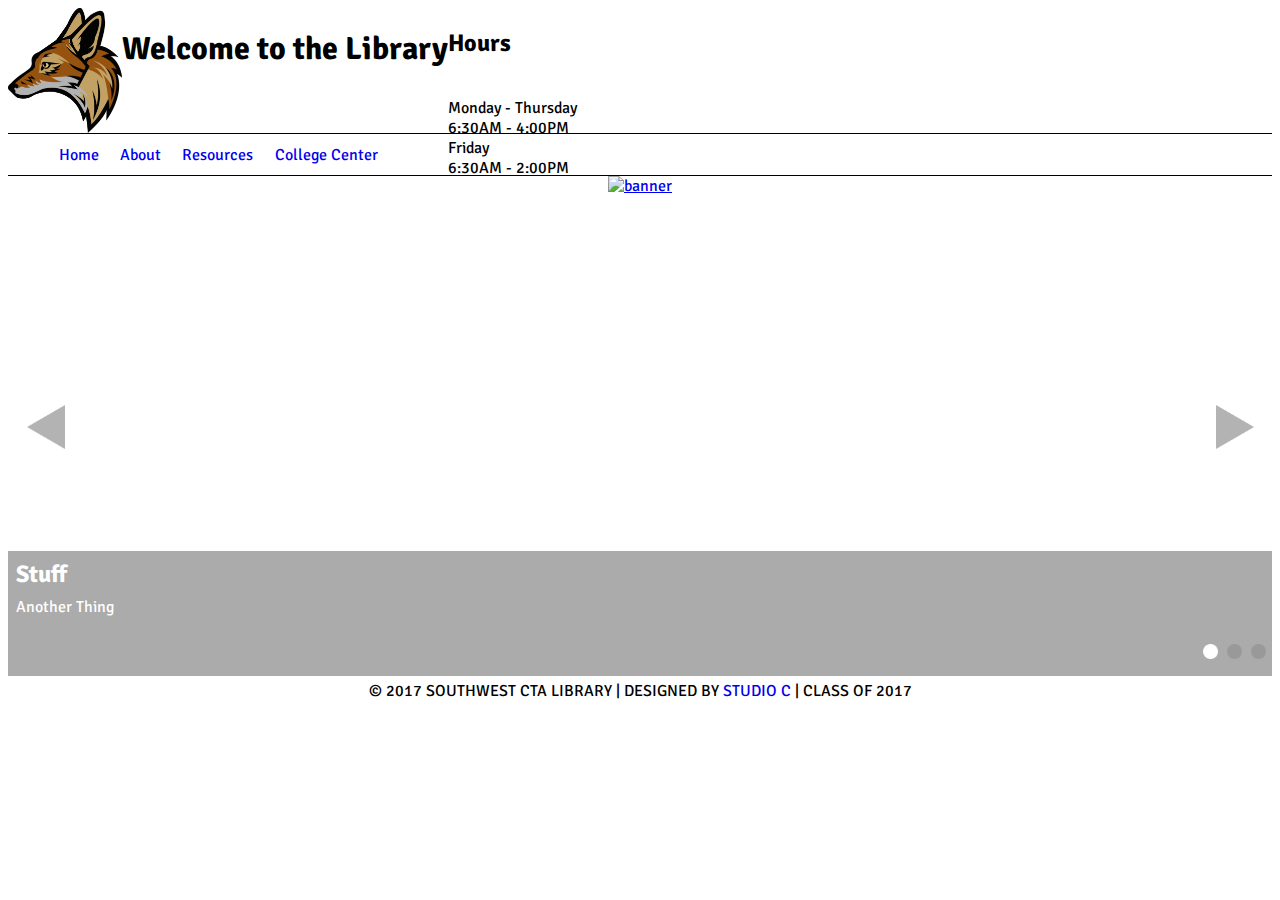
==== index.html @ 7f379832 "hours" ====
<!DOCTYPE html>
<html lang="en">
    <head>
        <meta charset="utf-8" />
        <title>SWCTA Library</title>

        <meta name="viewport" content="width=device-width, initial-scale=1.0" />

        <link rel="stylesheet" type="text/css" href="assets/css/style.css" />
        <link rel="stylesheet" type="text/css" href="assets/css/mobile-nav-styles.css" />
        <link rel="stylesheet" type="text/css" href="assets/css/slideshow-styles.css" />
        <link rel="shortcut icon" type="image/png" href="icon.png" />
    </head>

    <body>

        <header id="site-header">
            <img src="assets/img/SWCTA-Logo.png" alt="SWCTA Logo" />
            <h1>Welcome to the Library</h1>
            
            <div id="hours">
                <h2>Hours</h2>
                  <br>  Monday - Thursday
                  <br>  6:30AM - 4:00PM
                  <br>  Friday
                  <br>  6:30AM - 2:00PM
            </div>
        </header>

        <nav>
            <ul>
              <li><a href="index.html">Home</a></li>
              <li><a href="about.html">About</a></li>
              <li><a href="resources.html">Resources</a></li>
              <li><a href="college-center.html">College Center</a></li>
            </ul>
        </nav>

        <main>
            <!-- BEGIN #slideshow -->
            <div id="slideshow">
                <div id="carousel" style="left: 0">

                    <div class="slide">
                        <a href="http://example.com">
                            <img src="http://static.boredpanda.com/blog/wp-content/uploads/2015/09/zen-foxes-roeselien-raimond-3__880.jpg" alt="banner" />
                            <div class="slide-info">
                                <h2 class="slide-title">Stuff</h2>
                                <span class="slide-description">Another Thing</span>
                            </div><!-- END slide-info -->
                        </a>
                    </div> <!-- END slide -->

                    <div class="slide">
                        <a href="http://example.com">
                            <img src="https://images-na.ssl-images-amazon.com/images/I/41V%2B9ogNeSL._SX336_BO1,204,203,200_.jpg"/>
                        </a>
                    </div> <!-- END slide -->

                    <div class="slide">
                        <a href="http://example.com">
                            <img src="http://cdn1.arkive.org/media/2F/2F08358D-57BD-495F-B8B3-62A0D63B7888/Presentation.Large/Adult-coyote.jpg">
                        </a>
                    </div> <!-- END slide -->

                </div> <!--END carousel-->

                <div id="slide-icon-container">
                    <div class="slide-icon"></div>
                    <div class="slide-icon"></div>
                    <div class="slide-icon"></div>
                </div> <!-- END slide-icon-container -->

                <div id="left-arrow"></div>
                <div id="right-arrow"></div>

            </div> <!-- END slideshow -->


        </main>


        <footer>
           <div>&copy; 2017 Southwest CTA Library  | Designed by <a href="http://studio-c-2017.github.io">Studio C </a>| Class of 2017</div>
        </footer>

    </body>
    <script src="assets/js/slideshow-script.js"></script>

</html>
---- assets/css/style.css ----
/*
 * Studio C Library Website
 */

/*================
Table of Contents
1. initial styles
2. universal styles
3. nav styles
4. homepage styles
5. about styles
6. team styles
7. work styles
8. contact styles
================*/

/*================
initial styles
================*/
@charset "UTF-8";

@import url('https://fonts.googleapis.com/css?family=Signika');

body {
    font-family: 'Signika', sans-serif;
}

/*================
universal styles BE CAREFUL
================*/

footer {
    text-transform: uppercase;
    text-align: center;
}

footer a {
    text-decoration: none;
}

/*================
site-header styles
================*/
#site-header {
    display: flex;
    height: 125px;
}

#site-header img {
    height: 100%;
}

#site-header h1 {

}

#site-header #hours {
    
}

/*================
mobile-header styles
================*/

#mobile-header {
}

/*================
nav styles DO NOT CHANGE
================*/

nav {
    border-top: 1px solid black;
    border-bottom: 1px solid black;
}

nav ul {
    display: flex;
    margin: 0;
}

nav li {
    display: block;
    text-align: center;
}

nav li a {
    padding: 8pt;
    display: block;
    text-decoration: none;
}

nav li a:hover {
}


/*================
homepage styles
================*/

header {
}



/*================
about styles
================*/



/*================
college styles
================*/


/*================
Resources styles
================*/


/*


*/
/*================
course-help styles
================*/



/* From Studio C 2013 */
#linkList li dl dd {
display: none;
}
---- assets/css/mobile-nav-styles.css ----
#mobile-header, #nav-button {
    height: 48pt;
    overflow: hidden;
}

#mobile-header {
    width: 100vw;
    position: fixed;
    top: 0;
    display: none;
    z-index: 100;
    background-color: #0068b3;
}

#nav-button {
    width: 48pt;
    background-color: #0068b3;
    background-image: url(../img/nav-button.svg);
    background-repeat: no-repeat;
    background-position: center;
    background-size: cover;
}

#nav-button:hover {
    /*background-image: url(../img/nav-button-reverse.svg);*/
}

@media (max-width: 650px) {

    /* Makes #mobile-header visible */
    #mobile-header {
        display: block;
        background-repeat: no-repeat;
        background-size: contain;
        background-position: center;
    }

    #nav-button-container, nav {
        width: 250px;
        transition: transform 0.33s;
    }

    main {
        margin-top: 48pt;
    }
    
    nav {
        z-index: 100;
        display: block;
        left: -250px;
        top: 0;
        margin: 0;
        position: fixed;
        height: 100vh;
        color: #0068b3;
        background-color: #ededed;
        overflow: scroll;
        box-sizing: border-box;
    }

    nav ul {
        display: block;
        padding: 0;
        margin-top: 18pt;
    }

    nav ul li {
        float: none;
    }

    nav ul li a {
        text-decoration: none;
        box-sizing: border-box;
        display: block;
        font-size: 24pt;
        text-align: left;
        padding: 12pt;
        width: 100%;
    }

    nav ul li a:hover {

    }
}
---- assets/css/slideshow-styles.css ----
/* BEGIN slideshow */
#slideshow {
    width: 100%;
    height: 500px;
    box-sizing: border-box;
}

.slide {

}

#slideshow {
    position: relative;
    overflow: hidden;
    background-color: #fff;
    display: inline-block;
    margin: auto;
}

#carousel {
    height: 100%;
    width: 2000%; /* This will allow for 20 slides; increase if more are needed for some reason */
    position: absolute;
    transition: .75s; /* This is what creates the animation */
}

.slide {
    height: 100%;
    float: left;
    text-align: center;
    overflow: hidden;
    position: relative;
}

.slide img {
    height: 100%;
}

.slide-info {
    color: white;
    z-index: 20;
    position: absolute;
    bottom: 0;
    height: 25%;
    width: 100%;
    background-color: rgba(0, 0, 0, .33);
    text-align: left;
}

/*
.slide-info a {
    color: white;
    text-decoration: none;
}

.slide-info a:hover {
    color: gray;
    box-shadow: none;
}
*/

h2.slide-title {
    margin: 6pt;
}

span.slide-description {
    margin: 6pt;
}

#left-arrow, #right-arrow {
    width: 75px;
    height: 100%;
    position: relative;
    z-index: 10;
    padding: 0;
    background: center/50% no-repeat;
    border: 0;

}

#left-arrow {
    background-image: url(../img/slideshow-icons/arrow-right.png);
    float: left;
    transition: ease-in-out .25s;
}

#right-arrow {
    background-image: url(../img/slideshow-icons/arrow-left.png);
    float: right;
    transition: ease-in-out .25s;
}

#left-arrow:focus, #right-arrow:focus {
    outline: 0;
}

#left-arrow:hover, #right-arrow:hover {
    background-size: 75%;
}

#slide-icon-container {
    height: 10%;
    position: absolute;
    bottom: 0;
    right: 0;
    z-index: 100;
    padding: 0 .25em;
}

.slide-icon {
    height: 100%;
    width: 20px;
    padding: 0;
    background: transparent url(../img/slideshow-icons/slide-icon_unselected.png) center/75% no-repeat;
    border: none;
	display: inline-block;
}

/* END slideshow */

/* BEGIN item-list */
.item-list {
    text-align: center;
}

.item {
    width: 250px;
    height: 300px;
    margin: 25px;
    padding: .25em;
    display: inline-block;
    background-color: white;
    border: 4px solid gray;
    position: relative;
    overflow: hidden;
    vertical-align: middle;
}

.item-url {
    text-decoration: none;
    color: white;
}

.item-url:hover {
    color: gray;
}

.item-img {
    width: 100%;
    margin: auto;
}

.item-price, .item-description {
    background-color: white;
    color: black;
    padding: .25em;
}

.item-price {
    position: absolute;
    bottom: 0;
    right: 0;
}


.item-description {
    display: block;
    width: 100%;
    position: absolute;
    bottom: 0;
    padding: .5em;
    text-align: left;
}

#product-img {
    height: 450px;
    padding: 0 3em;
    float: left;
}
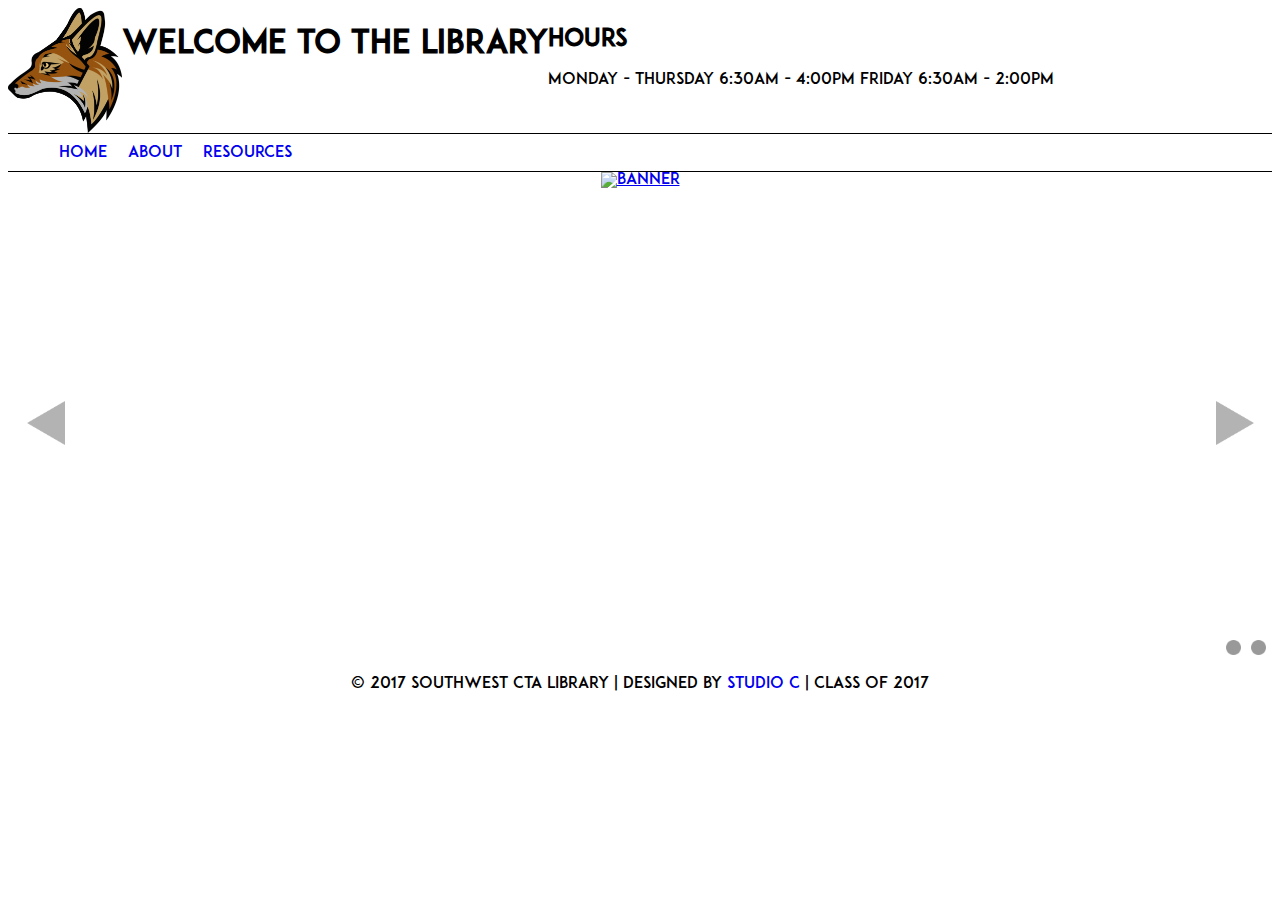
==== commit d7ed60c3: "fixed html changes" ====
--- a/index.html
+++ b/index.html
@@ -7,6 +7,8 @@
         <meta name="viewport" content="width=device-width, initial-scale=1.0" />
 
         <link rel="stylesheet" type="text/css" href="assets/css/style.css" />
+        <link rel="stylesheet" type="text/css" href="assets/css/mobile-nav-style.css" />
+        <link rel="shortcut icon" type="image/png" href="../img/SWCTA-Logo.png" />
         <link rel="stylesheet" type="text/css" href="assets/css/mobile-nav-styles.css" />
         <link rel="stylesheet" type="text/css" href="assets/css/slideshow-styles.css" />
         <link rel="shortcut icon" type="image/png" href="icon.png" />
@@ -17,14 +19,14 @@
         <header id="site-header">
             <img src="assets/img/SWCTA-Logo.png" alt="SWCTA Logo" />
             <h1>Welcome to the Library</h1>
-            
             <div id="hours">
                 <h2>Hours</h2>
-                  <br>  Monday - Thursday
-                  <br>  6:30AM - 4:00PM
-                  <br>  Friday
-                  <br>  6:30AM - 2:00PM
+                Monday - Thursday
+                6:30AM - 4:00PM
+                Friday
+                6:30AM - 2:00PM
             </div>
+
         </header>
 
         <nav>
@@ -32,7 +34,6 @@
               <li><a href="index.html">Home</a></li>
               <li><a href="about.html">About</a></li>
               <li><a href="resources.html">Resources</a></li>
-              <li><a href="college-center.html">College Center</a></li>
             </ul>
         </nav>
 
@@ -44,22 +45,18 @@
                     <div class="slide">
                         <a href="http://example.com">
                             <img src="http://static.boredpanda.com/blog/wp-content/uploads/2015/09/zen-foxes-roeselien-raimond-3__880.jpg" alt="banner" />
-                            <div class="slide-info">
-                                <h2 class="slide-title">Stuff</h2>
-                                <span class="slide-description">Another Thing</span>
-                            </div><!-- END slide-info -->
                         </a>
                     </div> <!-- END slide -->
 
                     <div class="slide">
                         <a href="http://example.com">
-                            <img src="https://images-na.ssl-images-amazon.com/images/I/41V%2B9ogNeSL._SX336_BO1,204,203,200_.jpg"/>
+                            <img src="https://static.pexels.com/photos/7374/startup-photos.jpg"/>
                         </a>
                     </div> <!-- END slide -->
 
                     <div class="slide">
                         <a href="http://example.com">
-                            <img src="http://cdn1.arkive.org/media/2F/2F08358D-57BD-495F-B8B3-62A0D63B7888/Presentation.Large/Adult-coyote.jpg">
+                            <img src="https://static.pexels.com/photos/38568/apple-imac-ipad-workplace-38568.jpeg">
                         </a>
                     </div> <!-- END slide -->
 
--- a/assets/css/style.css
+++ b/assets/css/style.css
@@ -1,6 +1,15 @@
 /*
  * Studio C Library Website
  */
+
+ /* Color Scheme
+
+ #F26E20 (dark orange)
+ #BB7733 (dark brown)
+
+ */
+
+ @charset "UTF-8";
 
 /*================
 Table of Contents
@@ -19,10 +28,14 @@
 ================*/
 @charset "UTF-8";
 
-@import url('https://fonts.googleapis.com/css?family=Signika');
+@font-face {
+   font-family: 'Adam CG Pro';
+   src: url('../fonts/adam.cg.otf');
+}
+
 
 body {
-    font-family: 'Signika', sans-serif;
+  font-family: 'Adam CG Pro', serif;
 }
 
 /*================
@@ -55,9 +68,7 @@
 }
 
 #site-header #hours {
-    
 }
-
 /*================
 mobile-header styles
 ================*/
@@ -101,13 +112,52 @@
 header {
 }
 
-
-
 /*================
 about styles
 ================*/
 
+.page-title {
+   color: #F26E20;
+   text-align: center;
+}
 
+#about-text {
+   margin: 0 30% 1% 30%;
+   text-align: center;
+   width: 40%;
+}
+
+.about-container {
+   background-color: #BB7733;
+   width: 80%;
+   padding: 1% 0 5% 0;
+   margin: 0 8% 5% 8%;
+}
+
+.container-title {
+   position: relative;
+   left: 3%;
+}
+
+.librarian-text {
+   text-align: justified;
+   width: 60%;
+   float: right;
+   margin-right: 5%;
+}
+
+.librarian-image {
+  width: 10%;
+  position: relative;
+  left: 10%;
+}
+
+#text-two {
+  float: left;
+  position: relative;
+  left: 5%;
+  width: 50%;
+}
 
 /*================
 college styles
@@ -126,10 +176,3 @@
 /*================
 course-help styles
 ================*/
-
-
-
-/* From Studio C 2013 */
-#linkList li dl dd {
-display: none;
-}
--- a/assets/css/mobile-nav-style.css
+++ b/assets/css/mobile-nav-style.css
@@ -0,0 +1,84 @@
+#mobile-header, #nav-button {
+    height: 48pt;
+    overflow: hidden;
+}
+
+#mobile-header {
+    width: 100vw;
+    position: fixed;
+    top: 0;
+    display: none;
+    z-index: 100;
+    background-color: #0068b3;
+}
+
+#nav-button {
+    width: 48pt;
+    background-color: #0068b3;
+    background-image: url(../img/nav-button.svg);
+    background-repeat: no-repeat;
+    background-position: center;
+    background-size: cover;
+}
+
+#nav-button:hover {
+    /*background-image: url(../img/nav-button-reverse.svg);*/
+}
+
+@media (max-width: 650px) {
+
+    /* Makes #mobile-header visible */
+    #mobile-header {
+        display: block;
+        background-repeat: no-repeat;
+        background-size: contain;
+        background-position: center;
+    }
+
+    #nav-button-container, nav {
+        width: 250px;
+        transition: transform 0.33s;
+    }
+
+    main {
+        margin-top: 48pt;
+    }
+    
+    nav {
+        z-index: 100;
+        display: block;
+        left: -250px;
+        top: 0;
+        margin: 0;
+        position: fixed;
+        height: 100vh;
+        color: #0068b3;
+        background-color: #ededed;
+        overflow: scroll;
+        box-sizing: border-box;
+    }
+
+    nav ul {
+        display: block;
+        padding: 0;
+        margin-top: 18pt;
+    }
+
+    nav ul li {
+        float: none;
+    }
+
+    nav ul li a {
+        text-decoration: none;
+        box-sizing: border-box;
+        display: block;
+        font-size: 24pt;
+        text-align: left;
+        padding: 12pt;
+        width: 100%;
+    }
+
+    nav ul li a:hover {
+
+    }
+}
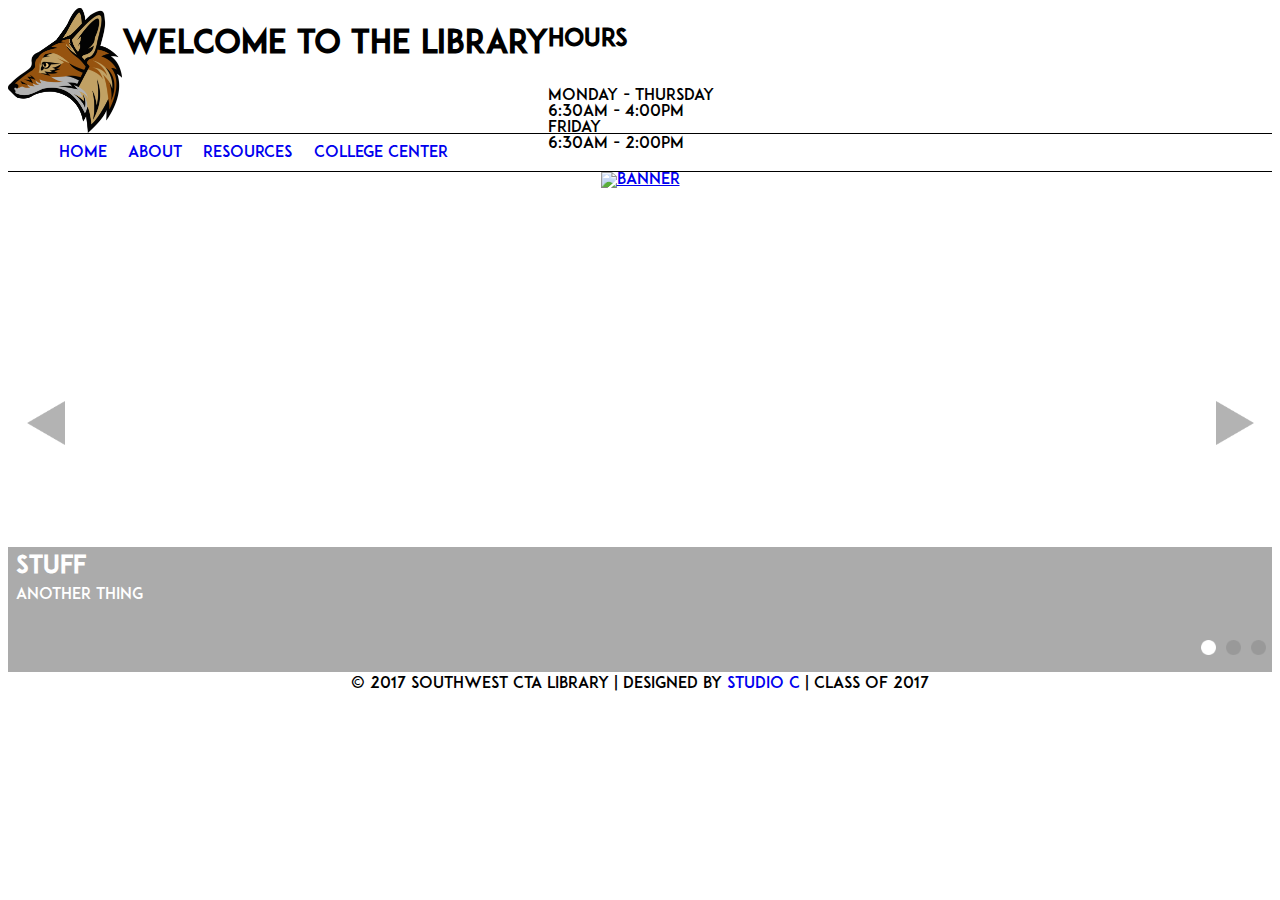
==== commit 7937a81b: "Merge branch 'master' of https://github.com/Studio-C-2017/SWCTA-Library" ====
--- a/index.html
+++ b/index.html
@@ -7,8 +7,6 @@
         <meta name="viewport" content="width=device-width, initial-scale=1.0" />
 
         <link rel="stylesheet" type="text/css" href="assets/css/style.css" />
-        <link rel="stylesheet" type="text/css" href="assets/css/mobile-nav-style.css" />
-        <link rel="shortcut icon" type="image/png" href="../img/SWCTA-Logo.png" />
         <link rel="stylesheet" type="text/css" href="assets/css/mobile-nav-styles.css" />
         <link rel="stylesheet" type="text/css" href="assets/css/slideshow-styles.css" />
         <link rel="shortcut icon" type="image/png" href="icon.png" />
@@ -19,14 +17,14 @@
         <header id="site-header">
             <img src="assets/img/SWCTA-Logo.png" alt="SWCTA Logo" />
             <h1>Welcome to the Library</h1>
+            
             <div id="hours">
                 <h2>Hours</h2>
-                Monday - Thursday
-                6:30AM - 4:00PM
-                Friday
-                6:30AM - 2:00PM
+                  <br>  Monday - Thursday
+                  <br>  6:30AM - 4:00PM
+                  <br>  Friday
+                  <br>  6:30AM - 2:00PM
             </div>
-
         </header>
 
         <nav>
@@ -34,6 +32,7 @@
               <li><a href="index.html">Home</a></li>
               <li><a href="about.html">About</a></li>
               <li><a href="resources.html">Resources</a></li>
+              <li><a href="college-center.html">College Center</a></li>
             </ul>
         </nav>
 
@@ -45,18 +44,22 @@
                     <div class="slide">
                         <a href="http://example.com">
                             <img src="http://static.boredpanda.com/blog/wp-content/uploads/2015/09/zen-foxes-roeselien-raimond-3__880.jpg" alt="banner" />
+                            <div class="slide-info">
+                                <h2 class="slide-title">Stuff</h2>
+                                <span class="slide-description">Another Thing</span>
+                            </div><!-- END slide-info -->
                         </a>
                     </div> <!-- END slide -->
 
                     <div class="slide">
                         <a href="http://example.com">
-                            <img src="https://static.pexels.com/photos/7374/startup-photos.jpg"/>
+                            <img src="https://images-na.ssl-images-amazon.com/images/I/41V%2B9ogNeSL._SX336_BO1,204,203,200_.jpg"/>
                         </a>
                     </div> <!-- END slide -->
 
                     <div class="slide">
                         <a href="http://example.com">
-                            <img src="https://static.pexels.com/photos/38568/apple-imac-ipad-workplace-38568.jpeg">
+                            <img src="http://cdn1.arkive.org/media/2F/2F08358D-57BD-495F-B8B3-62A0D63B7888/Presentation.Large/Adult-coyote.jpg">
                         </a>
                     </div> <!-- END slide -->
 
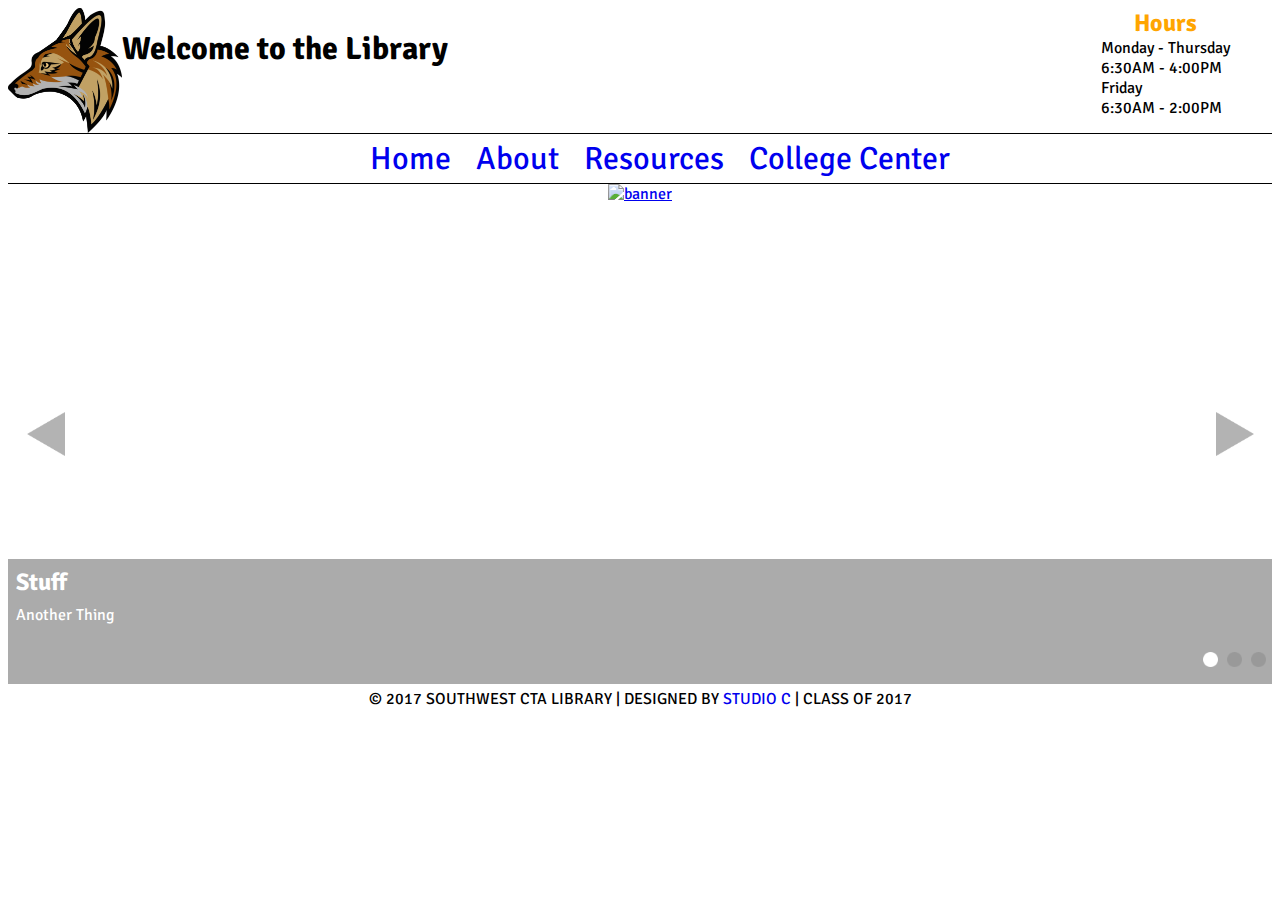
==== commit 9d04c22f: "Asdsdasf" ====
--- a/index.html
+++ b/index.html
@@ -17,13 +17,13 @@
         <header id="site-header">
             <img src="assets/img/SWCTA-Logo.png" alt="SWCTA Logo" />
             <h1>Welcome to the Library</h1>
-            
+
             <div id="hours">
                 <h2>Hours</h2>
-                  <br>  Monday - Thursday
-                  <br>  6:30AM - 4:00PM
-                  <br>  Friday
-                  <br>  6:30AM - 2:00PM
+                  Monday - Thursday<br/>
+                  6:30AM - 4:00PM<br/>
+                  Friday<br/>
+                  6:30AM - 2:00PM<br/>
             </div>
         </header>
 
--- a/assets/css/style.css
+++ b/assets/css/style.css
@@ -1,15 +1,6 @@
 /*
  * Studio C Library Website
  */
-
- /* Color Scheme
-
- #F26E20 (dark orange)
- #BB7733 (dark brown)
-
- */
-
- @charset "UTF-8";
 
 /*================
 Table of Contents
@@ -28,14 +19,10 @@
 ================*/
 @charset "UTF-8";
 
-@font-face {
-   font-family: 'Adam CG Pro';
-   src: url('../fonts/adam.cg.otf');
-}
-
+@import url('https://fonts.googleapis.com/css?family=Signika');
 
 body {
-  font-family: 'Adam CG Pro', serif;
+    font-family: 'Signika', sans-serif;
 }
 
 /*================
@@ -67,8 +54,18 @@
 
 }
 
-#site-header #hours {
+#hours {
+ position: absolute;
+ right: 50px;
 }
+
+#hours h2 {
+  padding: 0;
+  margin: 0;
+  color: orange;
+  text-align: center;
+}
+
 /*================
 mobile-header styles
 ================*/
@@ -86,18 +83,19 @@
 }
 
 nav ul {
-    display: flex;
     margin: 0;
+    text-align: center;
+    margin: 5px 0;
+
 }
 
 nav li {
-    display: block;
-    text-align: center;
+  display: inline;
+  font-size: 2em;
 }
 
 nav li a {
     padding: 8pt;
-    display: block;
     text-decoration: none;
 }
 
@@ -112,52 +110,13 @@
 header {
 }
 
+
+
 /*================
 about styles
 ================*/
 
-.page-title {
-   color: #F26E20;
-   text-align: center;
-}
 
-#about-text {
-   margin: 0 30% 1% 30%;
-   text-align: center;
-   width: 40%;
-}
-
-.about-container {
-   background-color: #BB7733;
-   width: 80%;
-   padding: 1% 0 5% 0;
-   margin: 0 8% 5% 8%;
-}
-
-.container-title {
-   position: relative;
-   left: 3%;
-}
-
-.librarian-text {
-   text-align: justified;
-   width: 60%;
-   float: right;
-   margin-right: 5%;
-}
-
-.librarian-image {
-  width: 10%;
-  position: relative;
-  left: 10%;
-}
-
-#text-two {
-  float: left;
-  position: relative;
-  left: 5%;
-  width: 50%;
-}
 
 /*================
 college styles
@@ -176,3 +135,10 @@
 /*================
 course-help styles
 ================*/
+
+
+
+/* From Studio C 2013 */
+#linkList li dl dd {
+display: none;
+}
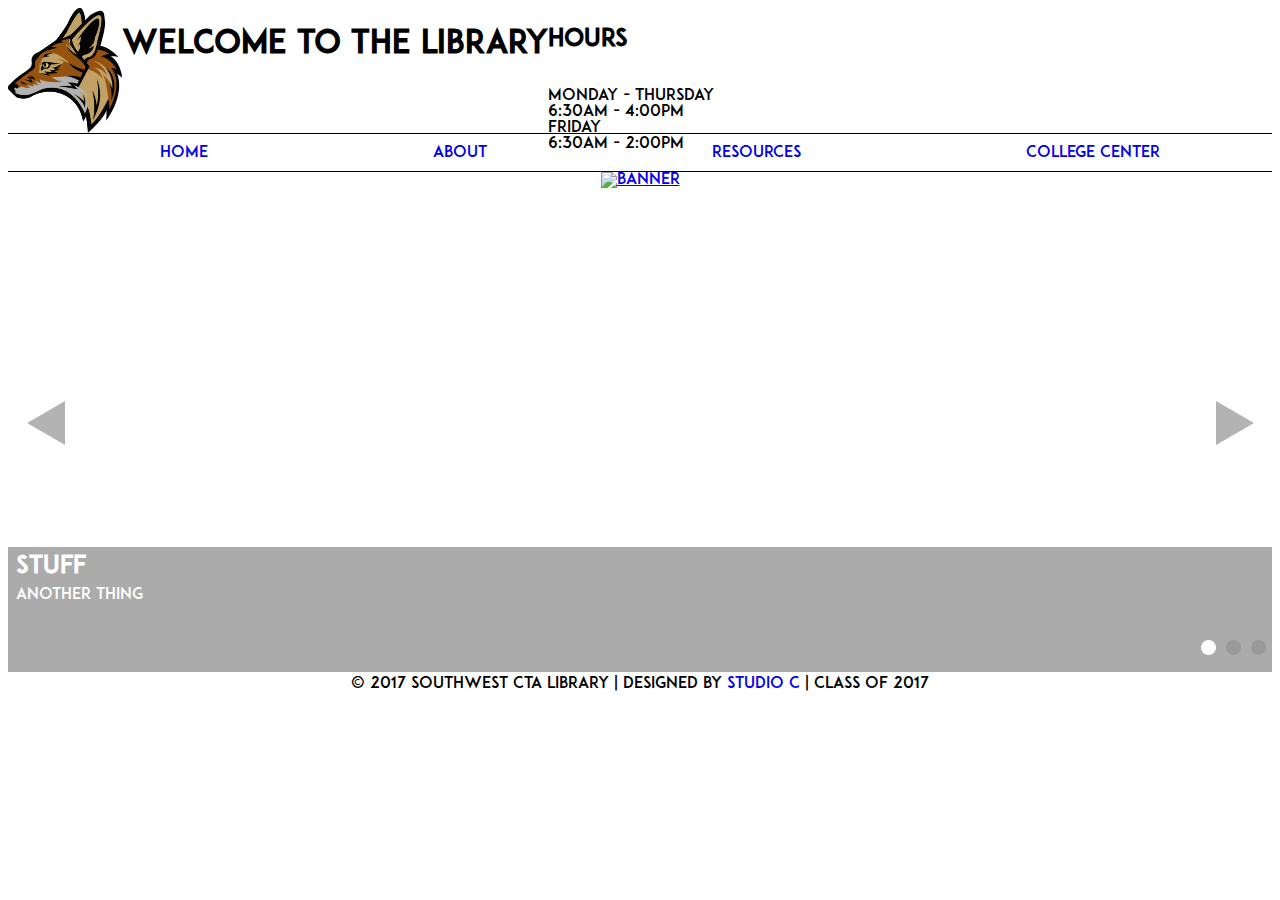
==== commit 36368322: "Merge remote-tracking branch 'origin/master'" ====
--- a/index.html
+++ b/index.html
@@ -7,6 +7,8 @@
         <meta name="viewport" content="width=device-width, initial-scale=1.0" />
 
         <link rel="stylesheet" type="text/css" href="assets/css/style.css" />
+        <link rel="stylesheet" type="text/css" href="assets/css/mobile-nav-style.css" />
+        <link rel="shortcut icon" type="image/png" href="../img/SWCTA-Logo.png" />
         <link rel="stylesheet" type="text/css" href="assets/css/mobile-nav-styles.css" />
         <link rel="stylesheet" type="text/css" href="assets/css/slideshow-styles.css" />
         <link rel="shortcut icon" type="image/png" href="icon.png" />
@@ -17,13 +19,13 @@
         <header id="site-header">
             <img src="assets/img/SWCTA-Logo.png" alt="SWCTA Logo" />
             <h1>Welcome to the Library</h1>
-
+            
             <div id="hours">
                 <h2>Hours</h2>
-                  Monday - Thursday<br/>
-                  6:30AM - 4:00PM<br/>
-                  Friday<br/>
-                  6:30AM - 2:00PM<br/>
+                  <br>  Monday - Thursday
+                  <br>  6:30AM - 4:00PM
+                  <br>  Friday
+                  <br>  6:30AM - 2:00PM
             </div>
         </header>
 
--- a/assets/css/style.css
+++ b/assets/css/style.css
@@ -1,6 +1,15 @@
 /*
  * Studio C Library Website
  */
+
+ /* Color Scheme
+
+ #F26E20 (dark orange)
+ #BB7733 (dark brown)
+
+ */
+
+ @charset "UTF-8";
 
 /*================
 Table of Contents
@@ -19,10 +28,15 @@
 ================*/
 @charset "UTF-8";
 
-@import url('https://fonts.googleapis.com/css?family=Signika');
+@font-face {
+   font-family: 'Adam CG Pro';
+   src: url('../fonts/adam.cg.otf');
+}
+
 
 body {
-    font-family: 'Signika', sans-serif;
+  font-family: 'Adam CG Pro', serif;
+@import url('https://fonts.googleapis.com/css?family=Signika');
 }
 
 /*================
@@ -54,16 +68,8 @@
 
 }
 
-#hours {
- position: absolute;
- right: 50px;
-}
-
-#hours h2 {
-  padding: 0;
-  margin: 0;
-  color: orange;
-  text-align: center;
+#site-header #hours {
+    
 }
 
 /*================
@@ -80,23 +86,25 @@
 nav {
     border-top: 1px solid black;
     border-bottom: 1px solid black;
+    width: 100%;
 }
 
 nav ul {
+    display: flex;
     margin: 0;
     text-align: center;
-    margin: 5px 0;
-
+    justify-content:space-around;
 }
 
 nav li {
-  display: inline;
-  font-size: 2em;
+    display: block;
 }
 
 nav li a {
     padding: 8pt;
+    display: block;
     text-decoration: none;
+    text-align: center;
 }
 
 nav li a:hover {
@@ -110,13 +118,52 @@
 header {
 }
 
-
-
 /*================
 about styles
 ================*/
 
+.page-title {
+   color: #F26E20;
+   text-align: center;
+}
 
+#about-text {
+   margin: 0 30% 1% 30%;
+   text-align: center;
+   width: 40%;
+}
+
+.about-container {
+   background-color: #BB7733;
+   width: 80%;
+   padding: 1% 0 7% 0;
+   margin: 0 8% 5% 8%;
+}
+
+.container-title {
+   position: relative;
+   left: 3%;
+}
+
+.librarian-text {
+   text-align: justified;
+   width: 60%;
+   float: right;
+   margin-right: 5%;
+}
+
+.librarian-image {
+  width: 10%;
+  position: relative;
+  left: 10%;
+}
+
+#text-two {
+  float: left;
+  position: relative;
+  left: 5%;
+  width: 40%;
+}
 
 /*================
 college styles
--- a/assets/css/mobile-nav-style.css
+++ b/assets/css/mobile-nav-style.css
@@ -0,0 +1,84 @@
+#mobile-header, #nav-button {
+    height: 48pt;
+    overflow: hidden;
+}
+
+#mobile-header {
+    width: 100vw;
+    position: fixed;
+    top: 0;
+    display: none;
+    z-index: 100;
+    background-color: #0068b3;
+}
+
+#nav-button {
+    width: 48pt;
+    background-color: #0068b3;
+    background-image: url(../img/nav-button.svg);
+    background-repeat: no-repeat;
+    background-position: center;
+    background-size: cover;
+}
+
+#nav-button:hover {
+    /*background-image: url(../img/nav-button-reverse.svg);*/
+}
+
+@media (max-width: 650px) {
+
+    /* Makes #mobile-header visible */
+    #mobile-header {
+        display: block;
+        background-repeat: no-repeat;
+        background-size: contain;
+        background-position: center;
+    }
+
+    #nav-button-container, nav {
+        width: 250px;
+        transition: transform 0.33s;
+    }
+
+    main {
+        margin-top: 48pt;
+    }
+    
+    nav {
+        z-index: 100;
+        display: block;
+        left: -250px;
+        top: 0;
+        margin: 0;
+        position: fixed;
+        height: 100vh;
+        color: #0068b3;
+        background-color: #ededed;
+        overflow: scroll;
+        box-sizing: border-box;
+    }
+
+    nav ul {
+        display: block;
+        padding: 0;
+        margin-top: 18pt;
+    }
+
+    nav ul li {
+        float: none;
+    }
+
+    nav ul li a {
+        text-decoration: none;
+        box-sizing: border-box;
+        display: block;
+        font-size: 24pt;
+        text-align: left;
+        padding: 12pt;
+        width: 100%;
+    }
+
+    nav ul li a:hover {
+
+    }
+}
